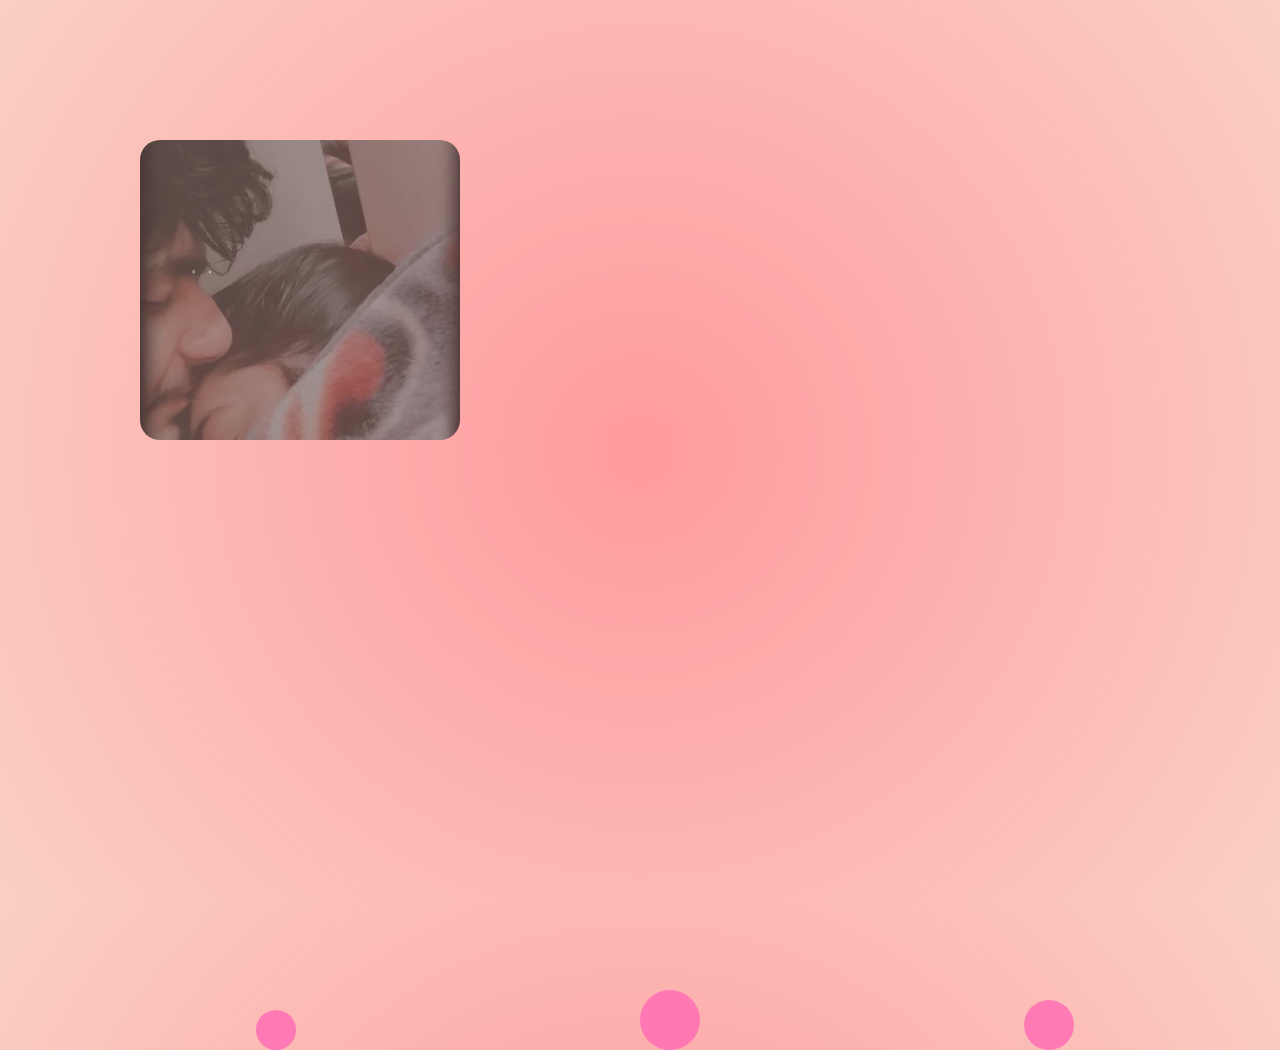
==== gallery.html @ 95b4aa74 "added birthday folder" ====
<!DOCTYPE html>
<html lang="en">
<head>
    <meta charset="UTF-8">
    <meta name="viewport" content="width=device-width, initial-scale=1.0">
    <title>Photo Gallery</title>
    <link rel="stylesheet" href="gallery.css">
    <script src="https://cdnjs.cloudflare.com/ajax/libs/gsap/3.10.4/gsap.min.js"></script>
</head>
<body>
    <div class="gallery-container">
        <div class="photo" style="background-image: url('image1.jpg');"></div>
        <div class="photo" style="background-image: url('image2.jpg');"></div>
        <div class="photo" style="background-image: url('image3.jpg');"></div>
        <div class="photo" style="background-image: url('image4.jpg');"></div>
        <div class="photo" style="background-image: url('image5.jpg');"></div>
        <div class="photo" style="background-image: url('image6.jpg');"></div>

    </div>

    <div class="floating-hearts">
        <div class="heart"></div>
        <div class="heart"></div>
        <div class="heart"></div>
    </div>

    <!-- Background music -->
    <audio id="bg-music" src="song.mp3" autoplay loop hidden></audio>

    <script>
        // GSAP Animation for Slideshow (Auto-fade between images)
        gsap.fromTo('.photo', { opacity: 0 }, { opacity: 1, stagger: 2, duration: 2, repeat: -1, yoyo: true });

        // Floating hearts animation
        gsap.to('.heart', {
            y: -800,
            duration: 6,
            repeat: -1,
            stagger: 1,
            ease: "power1.inOut",
            delay: 1,
            opacity: 0
        });

        // Automatic redirect after 10 seconds
        setTimeout(function() {
            window.location.href = 'message.html';
        }, 25000);
    </script>
</body>
</html>
---- gallery.css ----
/* Existing styles remain the same */

body {
    margin: 0;
    padding: 0;
    overflow: hidden;
    background: radial-gradient(circle at center, #FF9A9E, #FAD0C4);
    display: flex;
    justify-content: center;
    align-items: center;
    height: 100vh;
    font-family: 'Poppins', sans-serif;
    position: relative;
}

/* Gallery container for photos */
.gallery-container {
    display: grid;
    grid-template-columns: repeat(3, 1fr); /* 3 columns layout */
    grid-template-rows: repeat(2, 1fr);    /* 2 rows layout */
    gap: 20px;
    width: 80%;
    max-width: 1000px;
    height: auto;
    padding: 20px;
}

/* Individual photos */
.photo {
    width: 100%;
    height: 300px;
    background-size: cover;
    background-position: center;
    border-radius: 20px;
    transition: transform 0.3s ease, box-shadow 0.3s ease;
}

/* Hover effects for photos */
.photo:hover {
    transform: scale(1.1);
    box-shadow: 0px 15px 30px rgba(0, 0, 0, 0.3);
}

/* Floating hearts */
.floating-hearts {
    position: absolute;
    top: 0;
    left: 0;
    width: 100%;
    height: 100%;
    pointer-events: none;
}

.heart {
    position: absolute;
    bottom: -150px;
    width: 30px;
    height: 30px;
    background-color: rgba(255, 105, 180, 0.8);
    border-radius: 50%;
    animation: float 5s infinite;
}

.heart:nth-child(1) {
    left: 20%;
    width: 40px;
    height: 40px;
    animation-duration: 4s;
}

.heart:nth-child(2) {
    left: 50%;
    width: 60px;
    height: 60px;
    animation-duration: 6s;
}

.heart:nth-child(3) {
    left: 80%;
    width: 50px;
    height: 50px;
    animation-duration: 5s;
}

@keyframes float {
    0% {
        transform: translateY(0);
    }
    100% {
        transform: translateY(-100vh);
    }
}

/* Responsive Styles */
@media screen and (max-width: 768px) {
    .gallery-container {
        grid-template-columns: repeat(3, 1fr); /* Keep 3 columns for tablets */
        grid-template-rows: repeat(2, 1fr);    /* Keep 2 rows */
        gap: 15px;
        width: 90%; /* Slightly wider on smaller screens */
    }

    .photo {
        height: 250px; /* Adjust height for tablet screens */
    }
}

@media screen and (max-width: 480px) {
    .gallery-container {
        grid-template-columns: repeat(3, 1fr); /* Keep 3 columns for mobile */
        grid-template-rows: repeat(2, 1fr);    /* Keep 2 rows */
        gap: 10px;
        width: 95%; /* Maximize width for mobile screens */
    }

    .photo {
        height: 200px; /* Adjust height for smaller screens */
    }
}
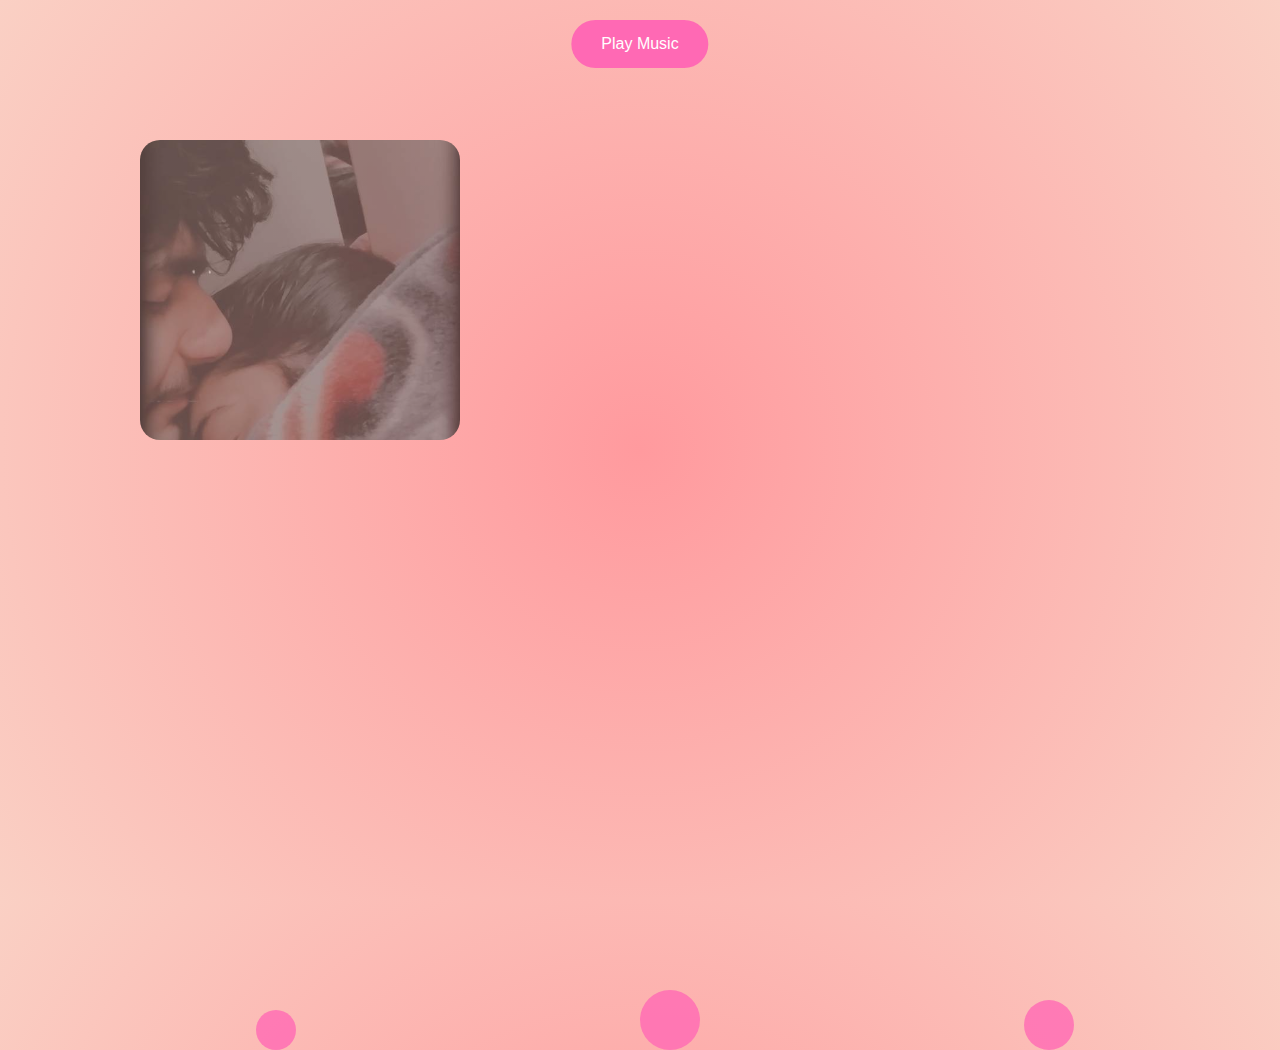
==== commit cbc814d0: "updated the gallery page" ====
--- a/gallery.html
+++ b/gallery.html
@@ -6,6 +6,34 @@
     <title>Photo Gallery</title>
     <link rel="stylesheet" href="gallery.css">
     <script src="https://cdnjs.cloudflare.com/ajax/libs/gsap/3.10.4/gsap.min.js"></script>
+    <style>
+        /* Button Styling */
+        #play-btn {
+            background-color: #ff69b4; /* Pink color */
+            color: white;
+            border: none;
+            padding: 15px 30px;
+            font-size: 16px;
+            font-family: 'Arial', sans-serif;
+            border-radius: 30px;
+            cursor: pointer;
+            transition: background-color 0.3s ease, transform 0.3s ease;
+            position: absolute;
+            top: 20px;
+            left: 50%;
+            transform: translateX(-50%);
+        }
+
+        #play-btn:hover {
+            background-color: #ff1493; /* Darker pink on hover */
+            transform: scale(1.1); /* Slightly grow the button on hover */
+        }
+
+        #play-btn:active {
+            background-color: #ff1493;
+            transform: scale(1.05);
+        }
+    </style>
 </head>
 <body>
     <div class="gallery-container">
@@ -15,7 +43,6 @@
         <div class="photo" style="background-image: url('image4.jpg');"></div>
         <div class="photo" style="background-image: url('image5.jpg');"></div>
         <div class="photo" style="background-image: url('image6.jpg');"></div>
-
     </div>
 
     <div class="floating-hearts">
@@ -24,8 +51,11 @@
         <div class="heart"></div>
     </div>
 
+    <!-- Play Music Button -->
+    <button id="play-btn">Play Music</button>
+
     <!-- Background music -->
-    <audio id="bg-music" src="song.mp3" autoplay loop hidden></audio>
+    <audio id="bg-music" src="song.mp3" loop hidden></audio>
 
     <script>
         // GSAP Animation for Slideshow (Auto-fade between images)
@@ -42,7 +72,16 @@
             opacity: 0
         });
 
-        // Automatic redirect after 10 seconds
+        // Play music on button click
+        const playButton = document.getElementById('play-btn');
+        const bgMusic = document.getElementById('bg-music');
+        
+        playButton.addEventListener('click', function() {
+            bgMusic.play();
+            playButton.style.display = 'none'; // Hide button after music starts
+        });
+
+        // Automatic redirect after 25 seconds
         setTimeout(function() {
             window.location.href = 'message.html';
         }, 25000);
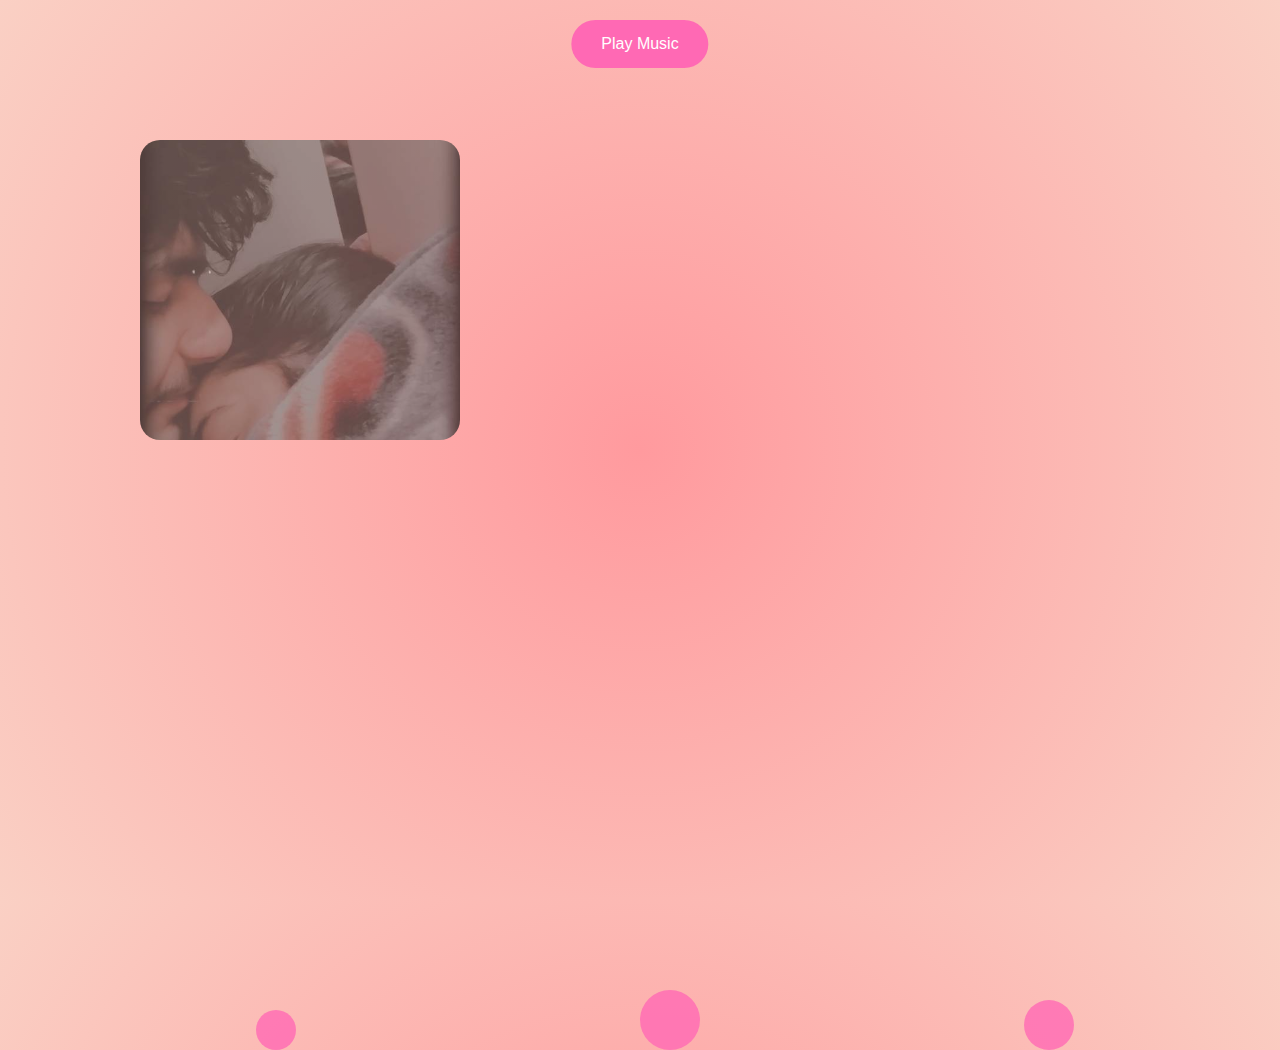
==== commit f728d8b7: "pintu bhai kal bajeyga" ====
--- a/gallery.html
+++ b/gallery.html
@@ -84,7 +84,7 @@
         // Automatic redirect after 25 seconds
         setTimeout(function() {
             window.location.href = 'message.html';
-        }, 25000);
+        }, 33000);
     </script>
 </body>
 </html>
